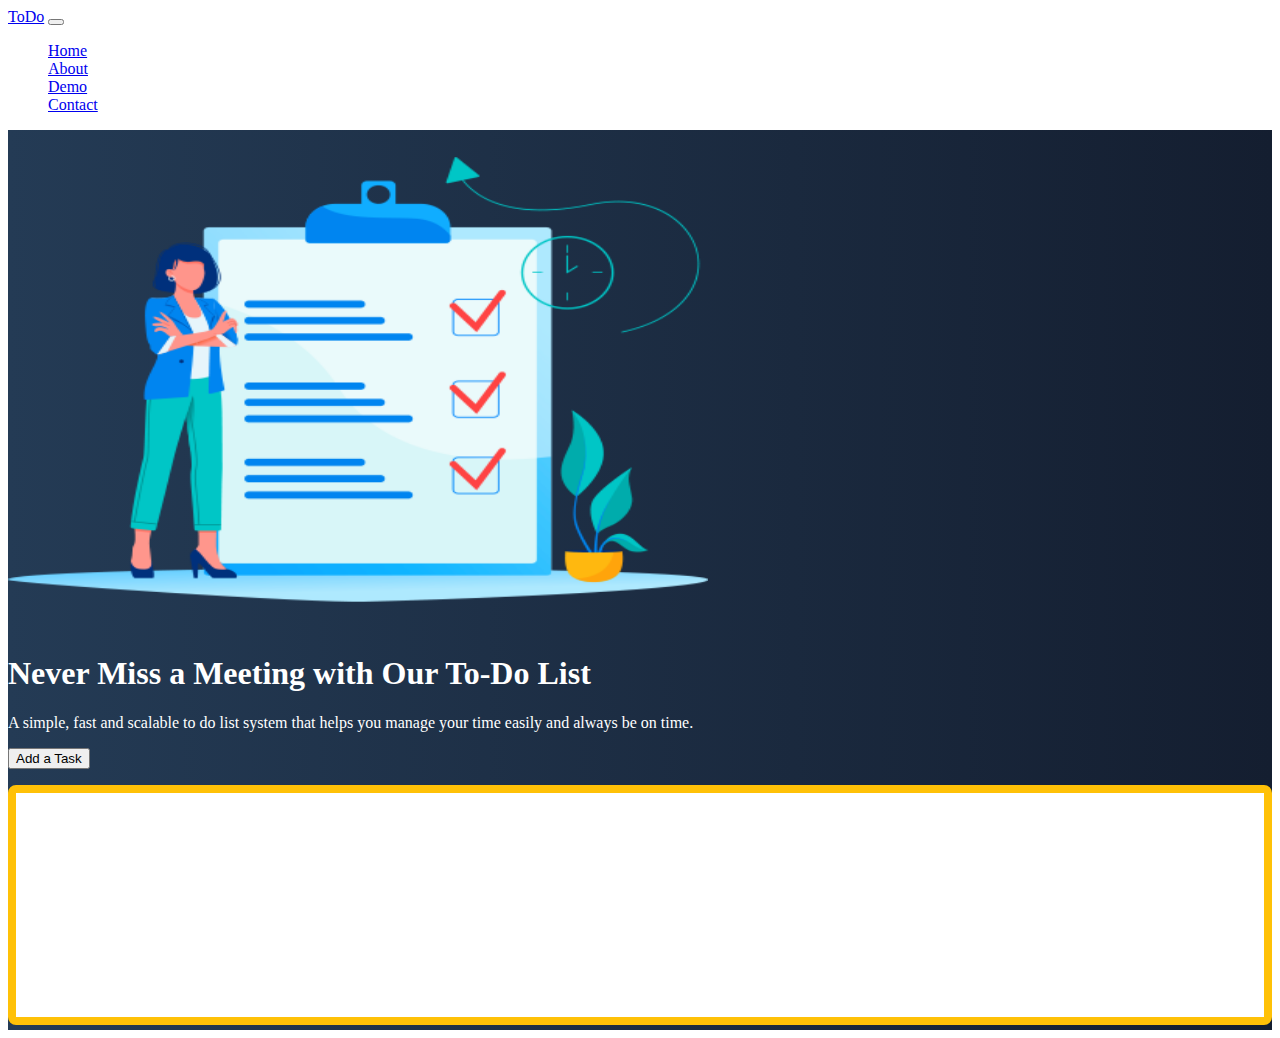
==== index.html @ ec498f40 "initial commit" ====
<!doctype html>
<html lang="en">

<head>
    <title>First Project</title>
    <!-- Required meta tags -->
    <meta charset="utf-8">
    <meta name="viewport" content="width=device-width, initial-scale=1, shrink-to-fit=no">

    <!-- Bootstrap CSS -->
    <link href="https://cdn.jsdelivr.net/npm/bootstrap@5.0.0/dist/css/bootstrap.min.css" rel="stylesheet"
        integrity="sha384-wEmeIV1mKuiNpC+IOBjI7aAzPcEZeedi5yW5f2yOq55WWLwNGmvvx4Um1vskeMj0" crossorigin="anonymous">
    <link href="css/site.css" rel="stylesheet">
    <!-- Convert this to an external style sheet -->
</head>

<body>
    <nav class="navbar navbar-expand-md navbar-dark fixed-top">
        <div class="container-fluid">
            <a class="navbar-brand" href="#">ToDo</a>
            <button class="navbar-toggler" type="button" data-bs-toggle="collapse" data-bs-target="#navbarCollapse"
                aria-controls="navbarCollapse" aria-expanded="false" aria-label="Toggle navigation">
                <span class="navbar-toggler-icon"></span>
            </button>
            <div class="collapse navbar-collapse" id="navbarCollapse">
                <ul class="navbar-nav me-auto mb-2 mb-md-0">
                    <li class="nav-item">
                        <a class="nav-link active" aria-current="page" href="#">Home</a>
                    </li>
                    <li class="nav-item">
                        <a class="nav-link" href="#">About</a>
                    </li>
                    <li class="nav-item">
                        <a class="nav-link" href="#">Demo</a>
                    </li>
                    <li class="nav-item">
                        <a class="nav-link" href="#">Contact</a>
                    </li>
                </ul>
            </div>
        </div>
    </nav>
    <!-- ======= Hero Section ======= -->
    <main id="hero">
        <div class="container col-xxl-8 px-4 py-5">
            <div class="row flex-lg-row-reverse align-items-center g-5 py-5">
                <div class="col-10 col-sm-8 col-lg-6">
                    <img src="/img/ToDoList.png"
                        class="d-block mx-lg-auto img-fluid" alt="Bootstrap Themes" width="700" height="500"
                        loading="lazy">
                </div>
                <div class="col-lg-6">
                    <h1 class="display-5 fw-bold lh-1 mb-3">Never Miss a Meeting with Our To-Do List</h1>
                    <p class="lead">A simple, fast and scalable to do list system that helps you manage your time easily
                        and always be on time.
                    </p>
                    <div class="d-grid gap-2 d-md-flex justify-content-md-start">
                        <button type="button" onclick="addTask()" class="btn btn-warning btn-lg px-4 me-md-2">Add a Task</button>
                    </div>
                    <div class="taskContainer off-bottom" id="taskItems">
                        <div class="scrollbox">
                        <ul id="list" class="list list-group"></ul>
                        </div>
                    </div>
                </div>
            </div>
        </div>
    </main>
    <!-- Bootstrap JS -->
    <script src="https://cdn.jsdelivr.net/npm/bootstrap@5.0.0/dist/js/bootstrap.bundle.min.js"
        integrity="sha384-p34f1UUtsS3wqzfto5wAAmdvj+osOnFyQFpp4Ua3gs/ZVWx6oOypYoCJhGGScy+8" crossorigin="anonymous">
    </script>
    <script src="js/site.js"></script>
</body>

</html>
---- css/site.css ----
body {
    color: white
}

#hero {
    height: 100vh;
    background: #141E30;
    /* fallback for old browsers */
    background: -webkit-linear-gradient(to right, #243B55, #141E30);
    /* Chrome 10-25, Safari 5.1-6 */
    background: linear-gradient(to right, #243B55, #141E30);
    /* W3C, IE 10+/ Edge, Firefox 16+, Chrome 26+, Opera 12+, Safari 7+ */
}

.taskContainer {
    background-color: white;
    border: solid .5em #ffc107;
    border-radius: .5em;
    box-sizing: border-box;
    flex: 0 0 30%;
    height: 240px;
    margin-top: 1em;
    overflow: auto;
}


#taskItems {
    overflow: hidden;
    position: relative;

}

#taskItems .scrollbox {
    height: 100%;
    overflow: auto;
}


.list {
    list-style: none;
    margin: 0;
    padding: 0;
}

.item {
    background-color: lightgray;
    color: #212121;
    margin: .25em;
    padding: .5em;
}
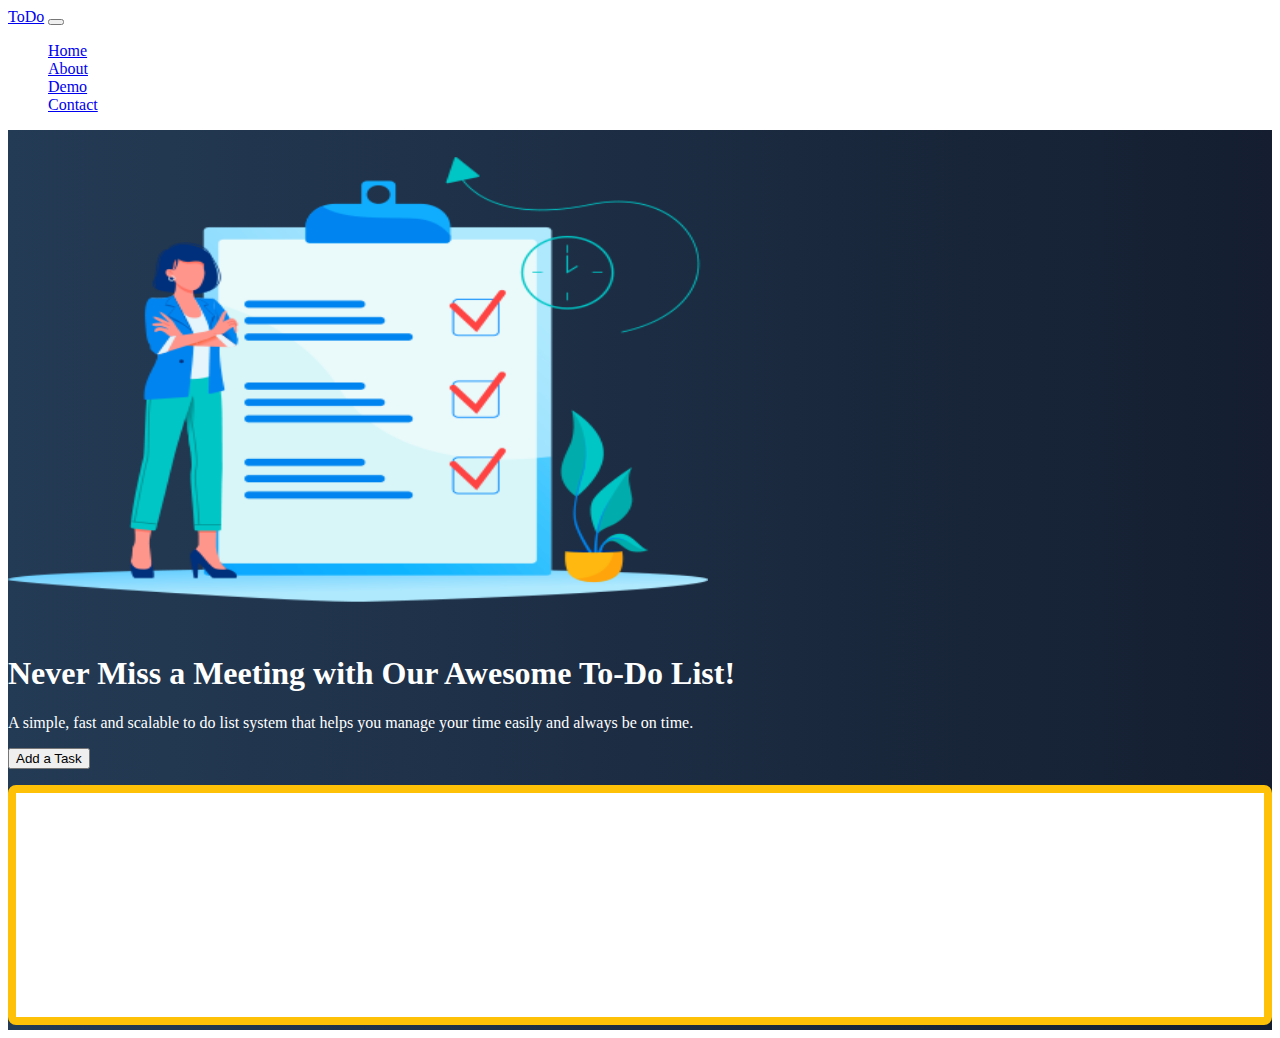
==== commit 0474a37c: "Fixed some texts" ====
--- a/index.html
+++ b/index.html
@@ -2,7 +2,7 @@
 <html lang="en">
 
 <head>
-    <title>First Project</title>
+    <title>First Project v2</title>
     <!-- Required meta tags -->
     <meta charset="utf-8">
     <meta name="viewport" content="width=device-width, initial-scale=1, shrink-to-fit=no">
@@ -50,7 +50,7 @@
                         loading="lazy">
                 </div>
                 <div class="col-lg-6">
-                    <h1 class="display-5 fw-bold lh-1 mb-3">Never Miss a Meeting with Our To-Do List</h1>
+                    <h1 class="display-5 fw-bold lh-1 mb-3">Never Miss a Meeting with Our Awesome To-Do List!</h1>
                     <p class="lead">A simple, fast and scalable to do list system that helps you manage your time easily
                         and always be on time.
                     </p>
